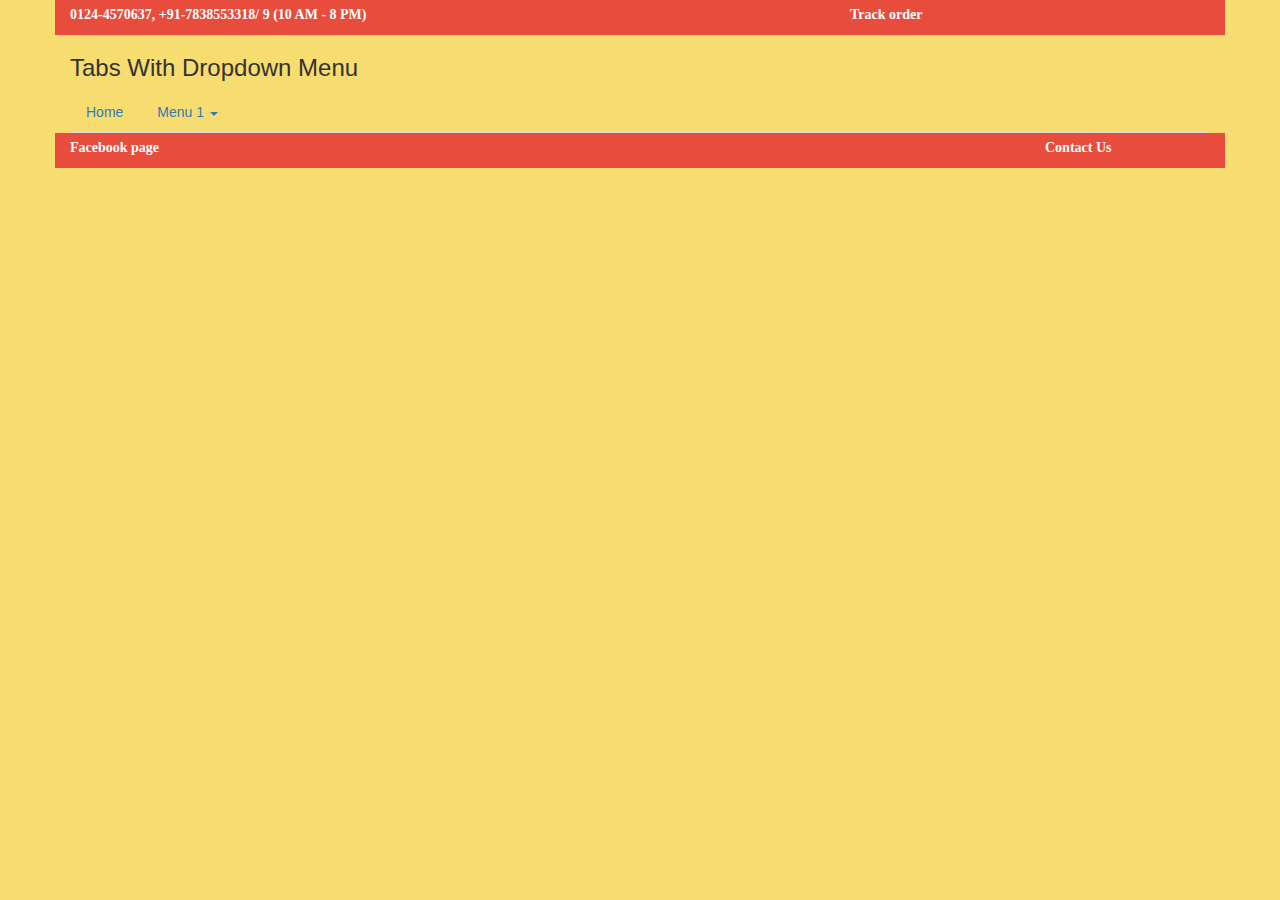
==== cakes/submenu1.html @ 61b04834 "cake" ====
<!DOCTYPE html>
<html lang="en">
<head>
  <title>Bootstrap Example</title>
  <meta charset="utf-8">
  <meta name="viewport" content="width=device-width, initial-scale=1">
  <link rel="stylesheet" href="https://maxcdn.bootstrapcdn.com/bootstrap/3.3.7/css/bootstrap.min.css">
  <script src="https://ajax.googleapis.com/ajax/libs/jquery/3.3.1/jquery.min.js"></script>
  <script src="https://maxcdn.bootstrapcdn.com/bootstrap/3.3.7/js/bootstrap.min.js"></script>
   <link rel="stylesheet" type="text/css" href="mine.css">
 
</head>
<body >
<div class="container" style="background-color: #E74C3C;padding-top: 5px">
   <div class="row">
    <div class="col-sm-8">
      <p><b> 0124-4570637, +91-7838553318/ 9 (10 AM - 8 PM)</b>  </p>
    </div>
    <div class="col-sm-4">
      <p><b>Track order</b></p>
    </div>
  </div>
</div>

<div class="container">
  <h3>Tabs With Dropdown Menu</h3>
  <ul class="nav nav-tabs">
    <li ><a href="home.html">Home</a></li>
    <li class="dropdown" >
      <a class="dropdown-toggle" data-toggle="dropdown" href="menu1.html">Menu 1 <span class="caret"></span></a>
      <ul class="dropdown-menu">
        <li class="active"><a href="submenu1.html">Submenu 1-1</a></li>
        <li><a href="submenu2.html">Submenu 1-2</a></li>
        <li><a href="submenu3.html">Submenu 1-3</a></li>                        
      </ul>
    </li>
  </ul>
</div>
<div class="container " style="background-color:#E74C3C;padding-top: 5px">
   <div class="row">
    <div class="col-sm-10">
      <p><b> Facebook page  </b></p>
    </div>
    <div class="col-sm-2">
      <p><b>Contact Us</b></p>
    </div>
  </div>
</body>
</html>
---- cakes/mine.css ----
body {
    background-color: #F7DC6F;
}


container .b
{  
 background-color:#E74C3C;
	font-family: arial;
	padding-top: 5px;
	color: white;
}

container .c
{
	font-family:arial;
	background-color:#E74C3C;
	padding-top: 5px;
	color: white;
}
p
{
	font-family: Georgia Header;
	font-size: 3;
	color: white;
}
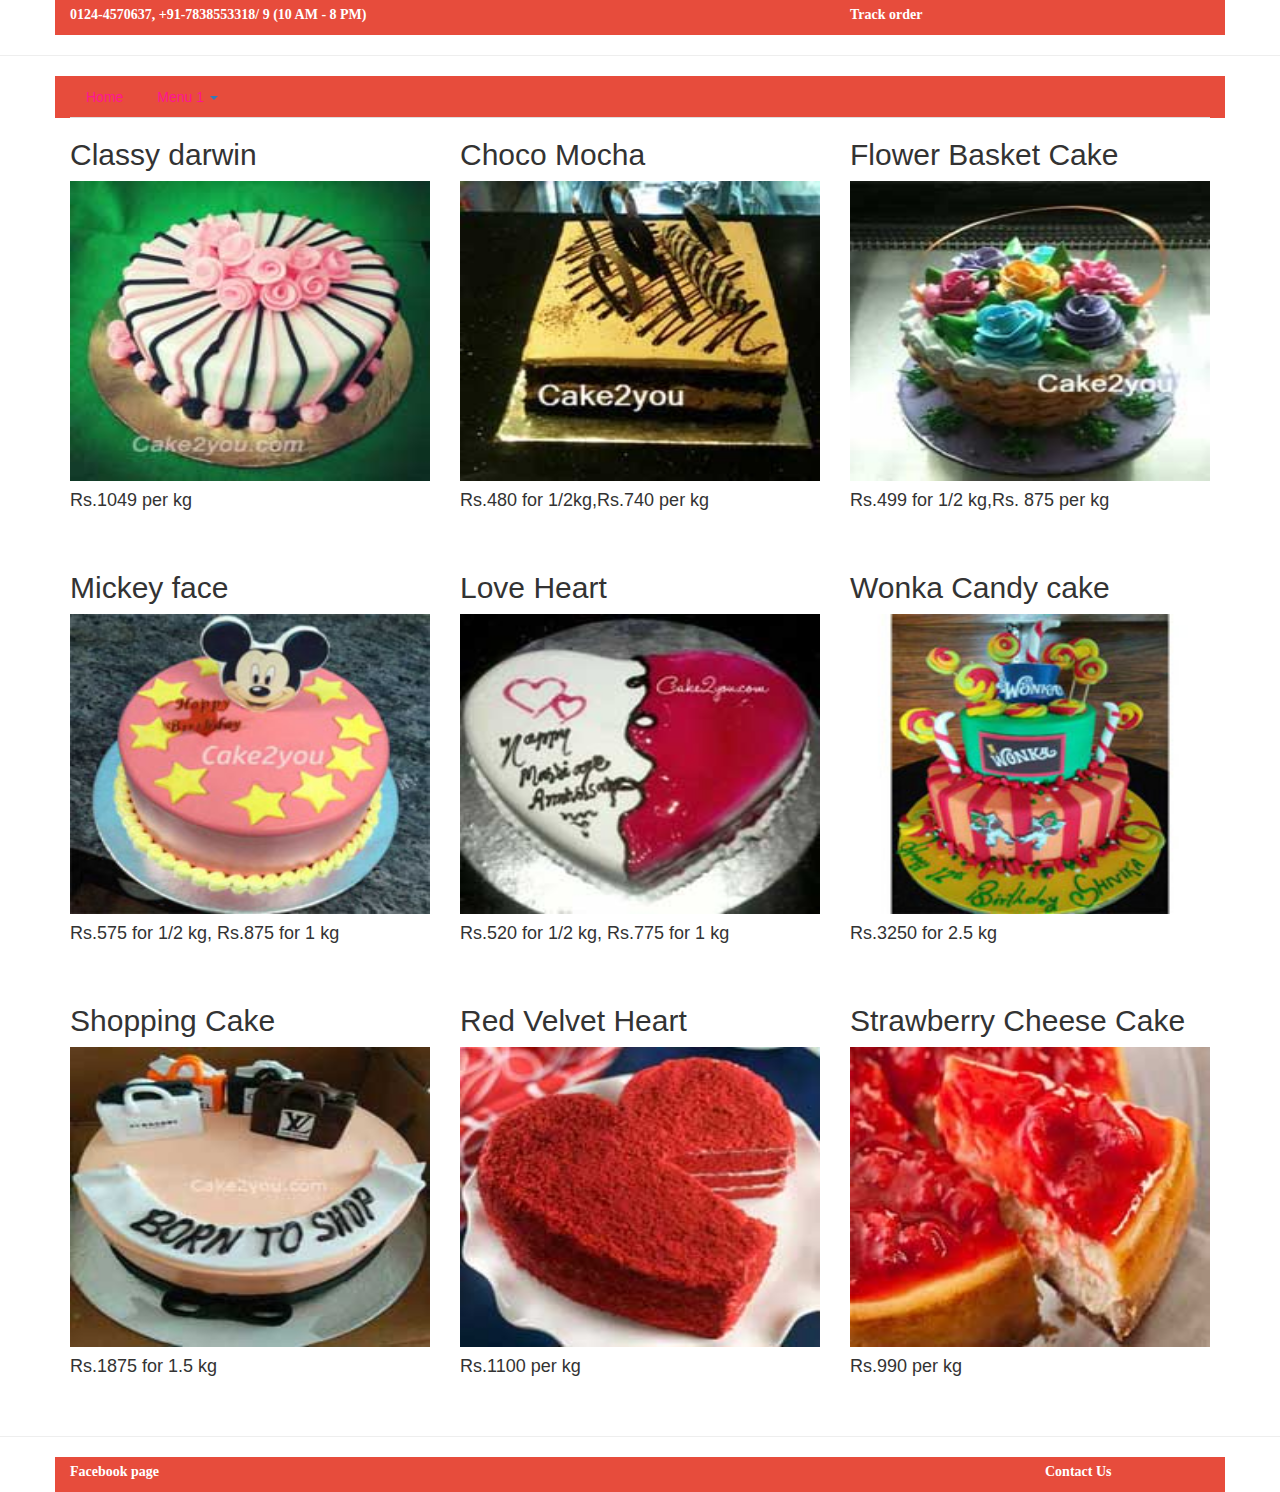
==== commit 1ea7389d: "structure created" ====
--- a/cakes/submenu1.html
+++ b/cakes/submenu1.html
@@ -1,16 +1,15 @@
 <!DOCTYPE html>
 <html lang="en">
 <head>
-  <title>Bootstrap Example</title>
+  <title>B&B Bakery</title>
   <meta charset="utf-8">
   <meta name="viewport" content="width=device-width, initial-scale=1">
   <link rel="stylesheet" href="https://maxcdn.bootstrapcdn.com/bootstrap/3.3.7/css/bootstrap.min.css">
   <script src="https://ajax.googleapis.com/ajax/libs/jquery/3.3.1/jquery.min.js"></script>
   <script src="https://maxcdn.bootstrapcdn.com/bootstrap/3.3.7/js/bootstrap.min.js"></script>
    <link rel="stylesheet" type="text/css" href="mine.css">
- 
 </head>
-<body >
+<body>
 <div class="container" style="background-color: #E74C3C;padding-top: 5px">
    <div class="row">
     <div class="col-sm-8">
@@ -19,23 +18,121 @@
     <div class="col-sm-4">
       <p><b>Track order</b></p>
     </div>
-  </div>
+   </div>
 </div>
-
-<div class="container">
-  <h3>Tabs With Dropdown Menu</h3>
+<hr>
+<div class="container" style="background-color: #E74C3C; ">
   <ul class="nav nav-tabs">
-    <li ><a href="home.html">Home</a></li>
+    <li ><a href="home.html"><font color="lime">Home</font></a></li>
     <li class="dropdown" >
-      <a class="dropdown-toggle" data-toggle="dropdown" href="menu1.html">Menu 1 <span class="caret"></span></a>
+      <a class="dropdown-toggle" data-toggle="dropdown" href="menu1.html"><font color="lime">Menu 1 </font><span class="caret"></span></a>
       <ul class="dropdown-menu">
-        <li class="active"><a href="submenu1.html">Submenu 1-1</a></li>
-        <li><a href="submenu2.html">Submenu 1-2</a></li>
-        <li><a href="submenu3.html">Submenu 1-3</a></li>                        
+        <li class="active"><a href="submenu1.html">Cakes</a></li>
+        <li><a href="submenu2.html">Sweets</a></li>
+        <li><a href="submenu3.html">Toys & Gifts</a></li>                        
       </ul>
     </li>
   </ul>
 </div>
+<div class="container">
+  <div class="row">
+    <div class="col-sm-4">
+      <h2>Classy darwin</h2>
+      <div class="card" style="width:50px height:100px">
+        <img class="card-img-top" src="../images/cake1.jpg" alt="Card image" style="width:100%;height:300px">
+          <div class="card-body">
+            <h4 class="card-title">Rs.1049 per kg</h4>
+            <p class="card-text">Get in 24hrs</p>
+          </div>
+      </div>
+    </div>
+    <div class="col-sm-4">
+      <h2>Choco Mocha</h2>
+      <div class="card" style="width:50px height:100px">
+        <img class="card-img-top" src="../images/cake2.jpg" alt="Card image" style="width:100%;height:300px">
+          <div class="card-body">
+            <h4 class="card-title">Rs.480 for 1/2kg,Rs.740 per kg</h4>
+            <p class="card-text">Get in 4hrs</p>
+          </div>
+      </div>
+    </div>
+    <div class="col-sm-4">
+      <h2>Flower Basket Cake</h2>
+      <div class="card" style="width:50px height:100px">
+        <img class="card-img-top" src="../images/cake3.jpg" alt="Card image" style="width:100%;height:300px">
+          <div class="card-body">
+            <h4 class="card-title">Rs.499 for 1/2 kg,Rs. 875 per kg</h4>
+            <p class="card-text">Get in 5 hrs</p>
+          </div>
+      </div>
+    </div>
+  </div>
+  <div class="row">
+    <div class="col-sm-4">
+      <h2>Mickey face</h2>
+      <div class="card" style="width:50px height:100px">
+        <img class="card-img-top" src="../images/cake4.jpg" alt="Card image" style="width:100%;height:300px">
+          <div class="card-body">
+            <h4 class="card-title">Rs.575 for 1/2 kg, Rs.875 for 1 kg</h4>
+            <p class="card-text">Get in 4 hrs</p>
+          </div>
+      </div>
+    </div>
+    <div class="col-sm-4">
+      <h2>Love Heart</h2>
+      <div class="card" style="width:50px height:100px">
+        <img class="card-img-top" src="../images/cake5.jpg" alt="Card image" style="width:100%;height:300px">
+          <div class="card-body">
+            <h4 class="card-title">Rs.520 for 1/2 kg, Rs.775 for 1 kg</h4>
+            <p class="card-text">Get in 4 hrs</p>
+          </div>
+      </div>
+    </div>
+    <div class="col-sm-4">
+      <h2>Wonka Candy cake</h2>
+      <div class="card" style="width:50px height:100px">
+        <img class="card-img-top" src="../images/cake6.jpg" alt="Card image" style="width:100%;height:300px">
+          <div class="card-body">
+            <h4 class="card-title">Rs.3250 for 2.5 kg</h4>
+            <p class="card-text">Get in 24 hrs</p>
+          </div>
+      </div>
+    </div>
+  </div>
+  <div class="row">
+    <div class="col-sm-4">
+      <h2>Shopping Cake</h2>
+      <div class="card" style="width:50px height:100px">
+        <img class="card-img-top" src="../images/cake7.jpg" alt="Card image" style="width:100%;height:300px">
+          <div class="card-body">
+            <h4 class="card-title">Rs.1875 for 1.5 kg</h4>
+            <p class="card-text">Get in 24 hrs</p>
+          </div>
+      </div>
+    </div>
+    <div class="col-sm-4">
+      <h2>Red Velvet Heart</h2>
+      <div class="card" style="width:50px height:100px">
+        <img class="card-img-top" src="../images/cake8.jpg" alt="Card image" style="width:100%;height:300px">
+          <div class="card-body">
+            <h4 class="card-title">Rs.1100 per kg</h4>
+            <p class="card-text">Get in 7 hrs</p>
+          </div>
+      </div>
+    </div>
+    <div class="col-sm-4">
+      <h2>Strawberry Cheese Cake</h2>
+      <div class="card" style="width:50px height:100px">
+        <img class="card-img-top" src="../images/cake9.jpg" alt="Card image" style="width:100%;height:300px">
+          <div class="card-body">
+            <h4 class="card-title">Rs.990 per kg</h4>
+            <p class="card-text">Get in 24 hrs</p>
+          </div>
+      </div>
+    </div>
+  </div>
+</div>
+<hr>
 <div class="container " style="background-color:#E74C3C;padding-top: 5px">
    <div class="row">
     <div class="col-sm-10">
@@ -45,5 +142,6 @@
       <p><b>Contact Us</b></p>
     </div>
   </div>
+</div>
 </body>
 </html>
--- a/cakes/mine.css
+++ b/cakes/mine.css
@@ -1,26 +1,37 @@
 body {
-    background-color: #F7DC6F;
+    
 }
 
-
-container .b
-{  
- background-color:#E74C3C;
-	font-family: arial;
-	padding-top: 5px;
-	color: white;
-}
-
-container .c
-{
-	font-family:arial;
-	background-color:#E74C3C;
-	padding-top: 5px;
-	color: white;
-}
 p
 {
 	font-family: Georgia Header;
 	font-size: 3;
 	color: white;
+}
+img
+{
+	width:100%;
+	height:100px;
+}
+pre{
+	font-style: italic;
+	font-family: bookman body copy;
+	font-size:15px;
+	padding-bottom: 0px;
+	padding-top: 0px;
+	font-weight:bolder;
+	background-color: rgb(152,251,152);
+}
+li
+{
+	line-height: 0px;
+	padding-top: 0px;
+	color: 	rgb(255,20,147);
+}
+img a{
+	height: 100px;
+}
+font
+{
+	color: deeppink;
 }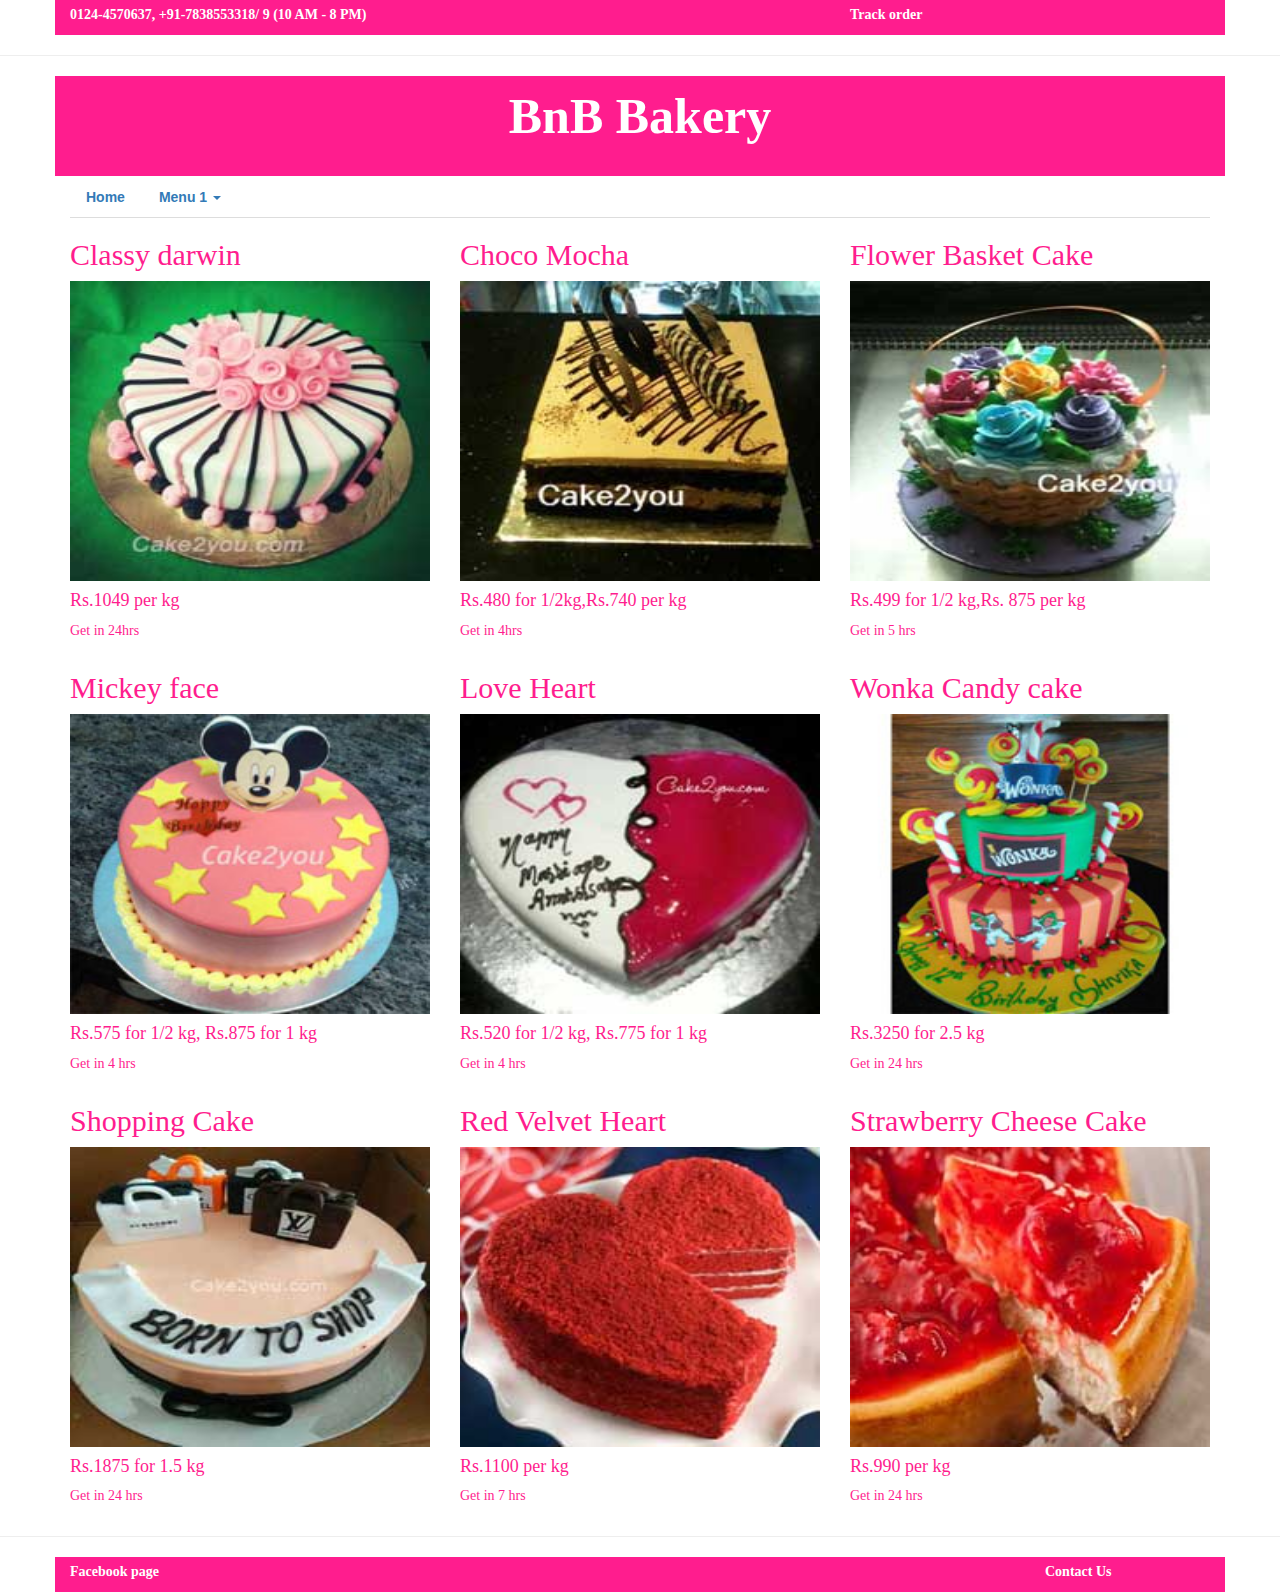
==== commit 07574cd9: "index images added" ====
--- a/cakes/submenu1.html
+++ b/cakes/submenu1.html
@@ -10,7 +10,7 @@
    <link rel="stylesheet" type="text/css" href="mine.css">
 </head>
 <body>
-<div class="container" style="background-color: #E74C3C;padding-top: 5px">
+<div class="container" style="background-color: #ff1d8e;padding-top: 5px">
    <div class="row">
     <div class="col-sm-8">
       <p><b> 0124-4570637, +91-7838553318/ 9 (10 AM - 8 PM)</b>  </p>
@@ -21,11 +21,18 @@
    </div>
 </div>
 <hr>
-<div class="container" style="background-color: #E74C3C; ">
+<div class="container" style="background-color:#ff1d8e;padding-top: 5px;height: 100px;color: white;font-size: 50px;text-align: center;">
+   <div class="row">
+    <div class="col-sm-12">
+      <p><b>  BnB Bakery</b>  </p>
+    </div>  
+  </div>  
+</div>
+<div class="container" >
   <ul class="nav nav-tabs">
-    <li ><a href="home.html"><font color="lime">Home</font></a></li>
+    <li ><a href="home.html"><b>Home</b></a></li>
     <li class="dropdown" >
-      <a class="dropdown-toggle" data-toggle="dropdown" href="menu1.html"><font color="lime">Menu 1 </font><span class="caret"></span></a>
+      <a class="dropdown-toggle" data-toggle="dropdown" href="menu1.html"><b>Menu 1</b> <span class="caret"></span></a>
       <ul class="dropdown-menu">
         <li class="active"><a href="submenu1.html">Cakes</a></li>
         <li><a href="submenu2.html">Sweets</a></li>
@@ -37,103 +44,103 @@
 <div class="container">
   <div class="row">
     <div class="col-sm-4">
-      <h2>Classy darwin</h2>
+      <h2><font>Classy darwin</font></h2>
       <div class="card" style="width:50px height:100px">
         <img class="card-img-top" src="../images/cake1.jpg" alt="Card image" style="width:100%;height:300px">
           <div class="card-body">
-            <h4 class="card-title">Rs.1049 per kg</h4>
-            <p class="card-text">Get in 24hrs</p>
+            <h4 class="card-title"><font>Rs.1049 per kg</font></h4>
+            <p class="card-text"><font>Get in 24hrs</font></p>
           </div>
       </div>
     </div>
     <div class="col-sm-4">
-      <h2>Choco Mocha</h2>
+      <h2><font>Choco Mocha</font></h2>
       <div class="card" style="width:50px height:100px">
         <img class="card-img-top" src="../images/cake2.jpg" alt="Card image" style="width:100%;height:300px">
           <div class="card-body">
-            <h4 class="card-title">Rs.480 for 1/2kg,Rs.740 per kg</h4>
-            <p class="card-text">Get in 4hrs</p>
+            <h4 class="card-title"><font>Rs.480 for 1/2kg,Rs.740 per kg</font></h4>
+            <p class="card-text"><font>Get in 4hrs</font></p>
           </div>
       </div>
     </div>
     <div class="col-sm-4">
-      <h2>Flower Basket Cake</h2>
+      <h2><font>Flower Basket Cake</font></h2>
       <div class="card" style="width:50px height:100px">
         <img class="card-img-top" src="../images/cake3.jpg" alt="Card image" style="width:100%;height:300px">
           <div class="card-body">
-            <h4 class="card-title">Rs.499 for 1/2 kg,Rs. 875 per kg</h4>
-            <p class="card-text">Get in 5 hrs</p>
+            <h4 class="card-title"><font>Rs.499 for 1/2 kg,Rs. 875 per kg</font></h4>
+            <p class="card-text"><font>Get in 5 hrs</font></p>
           </div>
       </div>
     </div>
   </div>
   <div class="row">
     <div class="col-sm-4">
-      <h2>Mickey face</h2>
+      <h2><font>Mickey face</font></h2>
       <div class="card" style="width:50px height:100px">
         <img class="card-img-top" src="../images/cake4.jpg" alt="Card image" style="width:100%;height:300px">
           <div class="card-body">
-            <h4 class="card-title">Rs.575 for 1/2 kg, Rs.875 for 1 kg</h4>
-            <p class="card-text">Get in 4 hrs</p>
+            <h4 class="card-title"><font>Rs.575 for 1/2 kg, Rs.875 for 1 kg</font></h4>
+            <p class="card-text"><font>Get in 4 hrs</font></p>
           </div>
       </div>
     </div>
     <div class="col-sm-4">
-      <h2>Love Heart</h2>
+      <h2><font>Love Heart</font></h2>
       <div class="card" style="width:50px height:100px">
         <img class="card-img-top" src="../images/cake5.jpg" alt="Card image" style="width:100%;height:300px">
           <div class="card-body">
-            <h4 class="card-title">Rs.520 for 1/2 kg, Rs.775 for 1 kg</h4>
-            <p class="card-text">Get in 4 hrs</p>
+            <h4 class="card-title"><font>Rs.520 for 1/2 kg, Rs.775 for 1 kg</font></h4>
+            <p class="card-text"><font>Get in 4 hrs</font></p>
           </div>
       </div>
     </div>
     <div class="col-sm-4">
-      <h2>Wonka Candy cake</h2>
+      <h2><font>Wonka Candy cake</font></h2>
       <div class="card" style="width:50px height:100px">
         <img class="card-img-top" src="../images/cake6.jpg" alt="Card image" style="width:100%;height:300px">
           <div class="card-body">
-            <h4 class="card-title">Rs.3250 for 2.5 kg</h4>
-            <p class="card-text">Get in 24 hrs</p>
+            <h4 class="card-title"><font>Rs.3250 for 2.5 kg</font></h4>
+            <p class="card-text"><font>Get in 24 hrs</font></p>
           </div>
       </div>
     </div>
   </div>
   <div class="row">
     <div class="col-sm-4">
-      <h2>Shopping Cake</h2>
+      <h2><font>Shopping Cake</font></h2>
       <div class="card" style="width:50px height:100px">
         <img class="card-img-top" src="../images/cake7.jpg" alt="Card image" style="width:100%;height:300px">
           <div class="card-body">
-            <h4 class="card-title">Rs.1875 for 1.5 kg</h4>
-            <p class="card-text">Get in 24 hrs</p>
+            <h4 class="card-title"><font>Rs.1875 for 1.5 kg</font></h4>
+            <p class="card-text"><font>Get in 24 hrs</font></p>
           </div>
       </div>
     </div>
     <div class="col-sm-4">
-      <h2>Red Velvet Heart</h2>
+      <h2><font>Red Velvet Heart</font></h2>
       <div class="card" style="width:50px height:100px">
         <img class="card-img-top" src="../images/cake8.jpg" alt="Card image" style="width:100%;height:300px">
           <div class="card-body">
-            <h4 class="card-title">Rs.1100 per kg</h4>
-            <p class="card-text">Get in 7 hrs</p>
+            <h4 class="card-title"><font>Rs.1100 per kg</font></h4>
+            <p class="card-text"><font>Get in 7 hrs</font></p>
           </div>
       </div>
     </div>
     <div class="col-sm-4">
-      <h2>Strawberry Cheese Cake</h2>
+      <h2><font>Strawberry Cheese Cake</font></h2>
       <div class="card" style="width:50px height:100px">
         <img class="card-img-top" src="../images/cake9.jpg" alt="Card image" style="width:100%;height:300px">
           <div class="card-body">
-            <h4 class="card-title">Rs.990 per kg</h4>
-            <p class="card-text">Get in 24 hrs</p>
+            <h4 class="card-title"><font>Rs.990 per kg</font></h4>
+            <p class="card-text"><font>Get in 24 hrs</font></p>
           </div>
       </div>
     </div>
   </div>
 </div>
 <hr>
-<div class="container " style="background-color:#E74C3C;padding-top: 5px">
+<div class="container " style="background-color:#ff1d8e;padding-top: 5px">
    <div class="row">
     <div class="col-sm-10">
       <p><b> Facebook page  </b></p>
--- a/cakes/mine.css
+++ b/cakes/mine.css
@@ -1,5 +1,5 @@
 body {
-    
+    background-color: white;
 }
 
 p
@@ -33,5 +33,11 @@
 }
 font
 {
-	color: deeppink;
+	color: #ff1d8e;
+	font-family: Algeria;
+}
+hr
+{
+	color: #ff1d8e;
+	size: 30;
 }